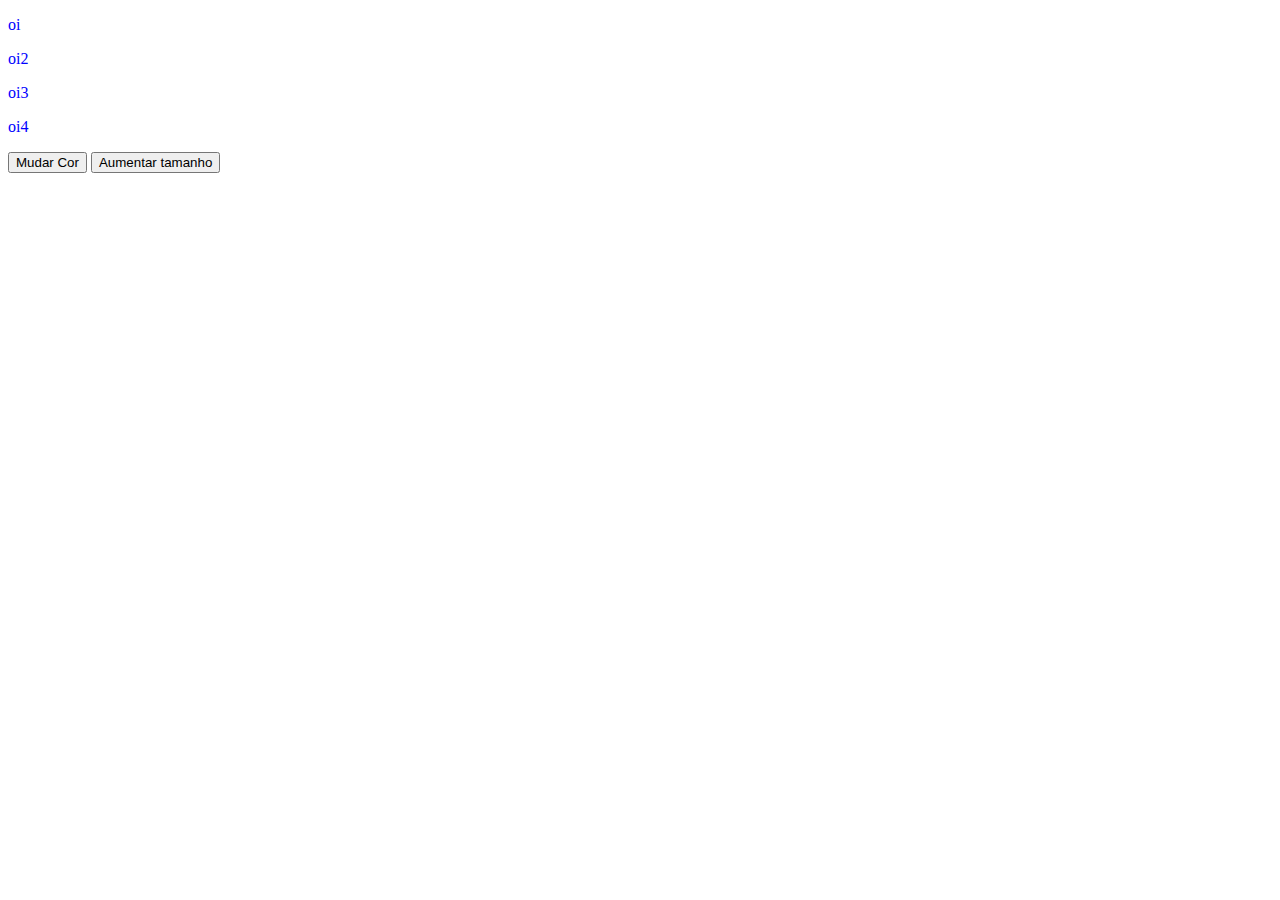
==== documentJS/index.html @ e24d34be "Add files via upload" ====
<!DOCTYPE html>
<html lang="en">
<head>
    <meta charset="UTF-8">
    <meta http-equiv="X-UA-Compatible" content="IE=edge">
    <meta name="viewport" content="width=device-width, initial-scale=1.0">
    <title>Aula DOM</title>

    <link rel="stylesheet" href="style.css">

</head>
<body>

    <div class="teste">
        <p id="p1" class="text">oi</p>
        <p id="p2" class="text">oi2</p>
        <p id="p3" class="text">oi3</p>
        <p id="p4" class="text">oi4</p>
    </div>

    <button onclick="changeColor()" class="change-color">Mudar Cor</button>
    <button onclick="turnBigger()" class="turn-bigger">Aumentar tamanho</button>
    
    <script>
        document.querySelector(".teste").style.color="blue"

    

        function changeColor(){
            let text3 = document.querySelector("#p3")
            text3.classList.toggle("new-font-color")
        }

        function turnBigger(){
            let text4 = document.querySelector("#p4")
            text4.classList.toggle("bigger")
        }

    </script>

</body>
</html>
---- documentJS/style.css ----
.new-font-color{
    color:brown;
}

.bigger{
    transform: scale(2) translateX(50px);
    
}
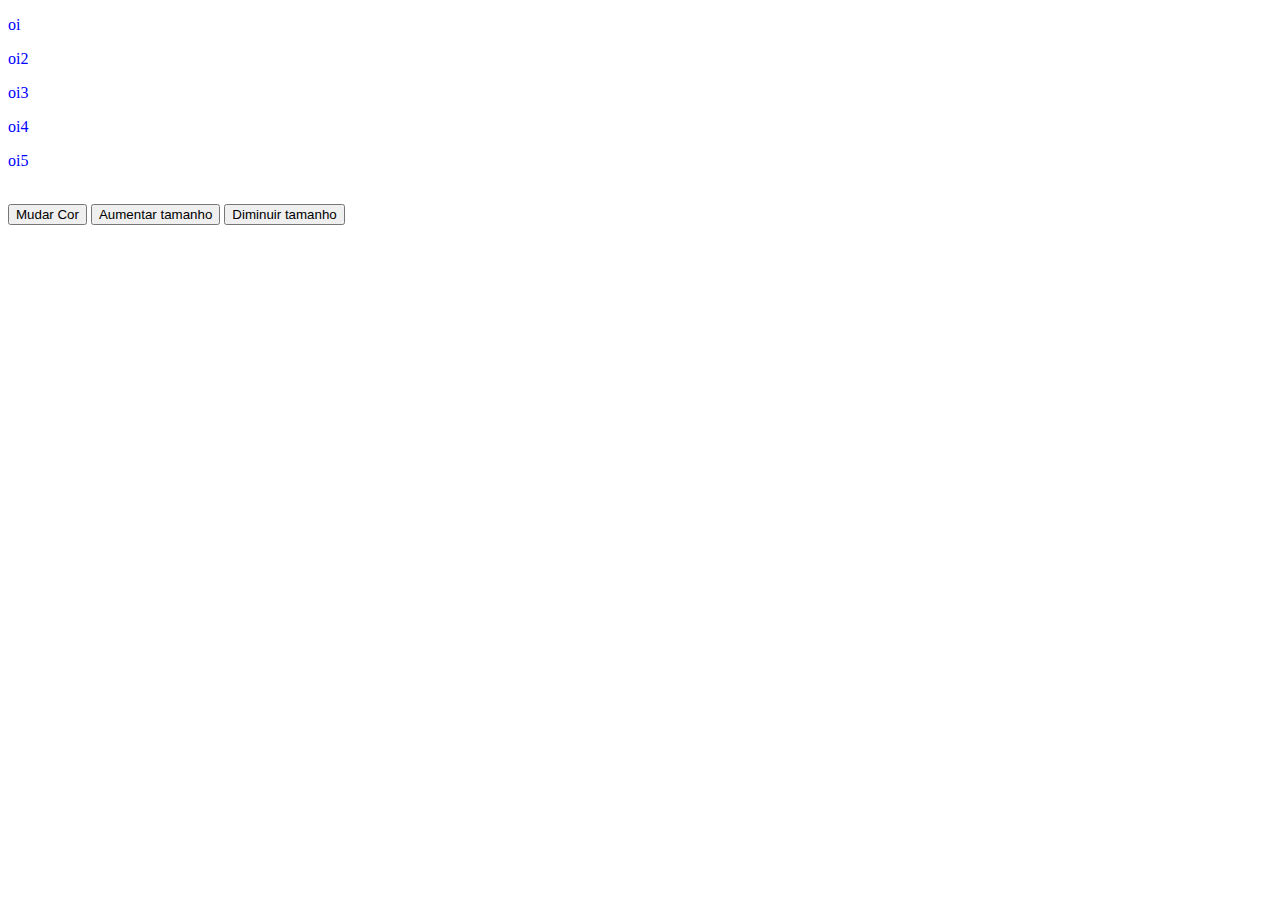
==== commit b9b7b515: "Update index.html" ====
--- a/documentJS/index.html
+++ b/documentJS/index.html
@@ -16,10 +16,15 @@
         <p id="p2" class="text">oi2</p>
         <p id="p3" class="text">oi3</p>
         <p id="p4" class="text">oi4</p>
+        <p id="p5" class="text">oi5</p>
     </div>
 
+    <div class="square"></div>
+    <br>
     <button onclick="changeColor()" class="change-color">Mudar Cor</button>
     <button onclick="turnBigger()" class="turn-bigger">Aumentar tamanho</button>
+    <button onclick="turnSmall()" class="turn-small">Diminuir tamanho</button>
+    
     
     <script>
         document.querySelector(".teste").style.color="blue"
@@ -36,7 +41,15 @@
             text4.classList.toggle("bigger")
         }
 
+        function turnSmall(){
+            let text5 = document.querySelector("#p5")
+            text5.classList.toggle("small")
+            text5.document.toggle("new-font-color")
+        }
+
+        
+
     </script>
 
 </body>
-</html>+</html>
